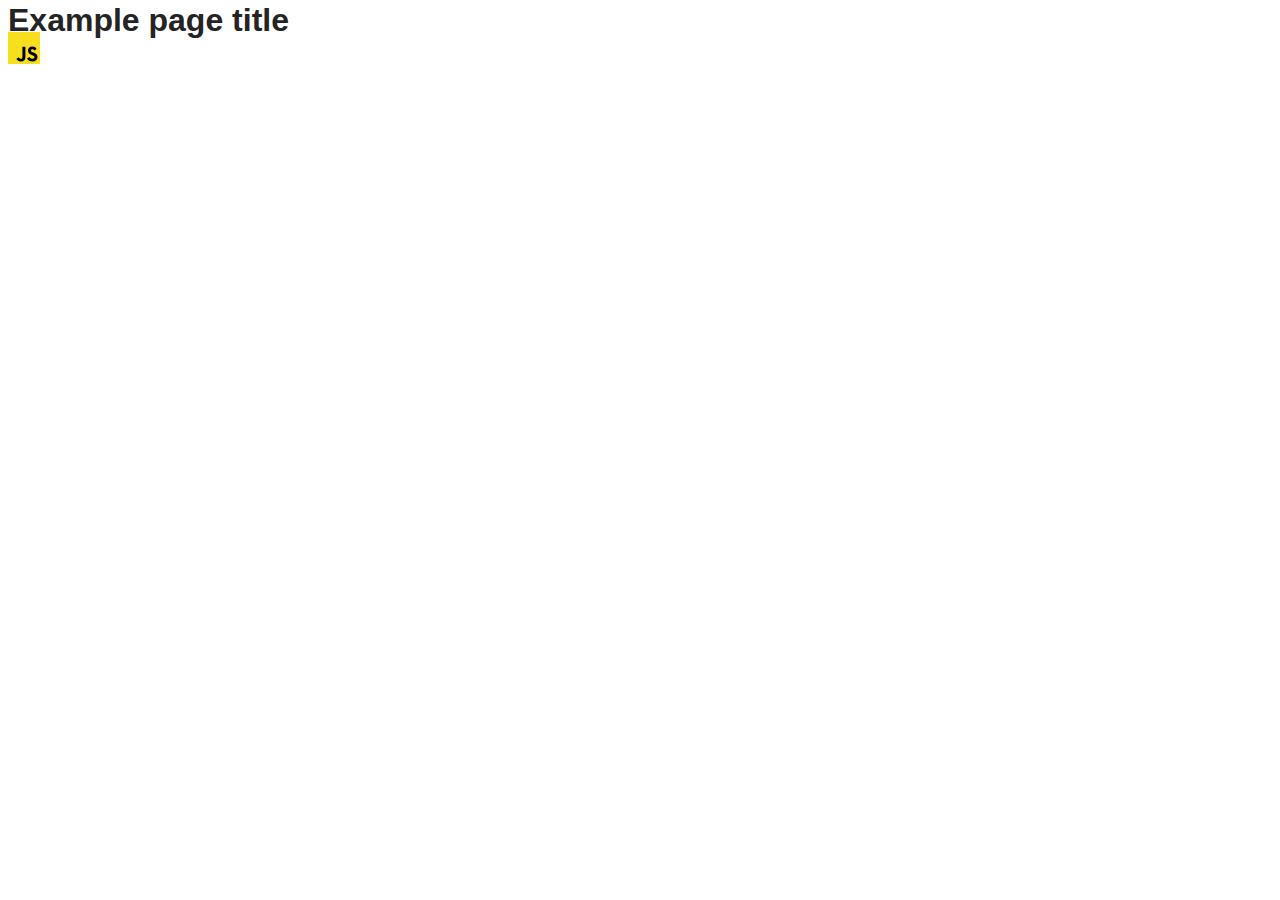
==== src/index.html @ f0c6dd49 "Initial commit" ====
<!DOCTYPE html>
<html lang="en">
  <head>
    <meta charset="UTF-8" />
    <link rel="icon" type="image/svg+xml" href="/favicon.svg" />
    <meta name="viewport" content="width=device-width, initial-scale=1.0" />
    <title>Vanilla App Template</title>
    <link rel="stylesheet" href="./css/styles.css" />
  </head>
  <body>
    <load ="partials/header.html" />

    <section>
      <h1>Example page title</h1>
      <!-- Path to images as from index.html file -->
      <img src="./img/javascript.svg" alt="" />
    </section>

    <!-- Loads the specified .html file -->
    <load ="partials/vite-promo.html" />

    <script type="module" src="./main.js"></script>
  </body>
</html>
---- src/css/styles.css ----
/**
  |============================
  | include css partials with
  | default @import url()
  |============================
*/
@import url('./reset.css');
@import url('./vite-promo.css');
@import url('./header.css');

:root {
  font-family: Inter, Avenir, Helvetica, Arial, sans-serif;
  font-size: 16px;
  line-height: 24px;
  font-weight: 400;

  color: #242424;
  background-color: rgba(255, 255, 255, 0.87);

  font-synthesis: none;
  text-rendering: optimizeLegibility;
  -webkit-font-smoothing: antialiased;
  -moz-osx-font-smoothing: grayscale;
  -webkit-text-size-adjust: 100%;
}
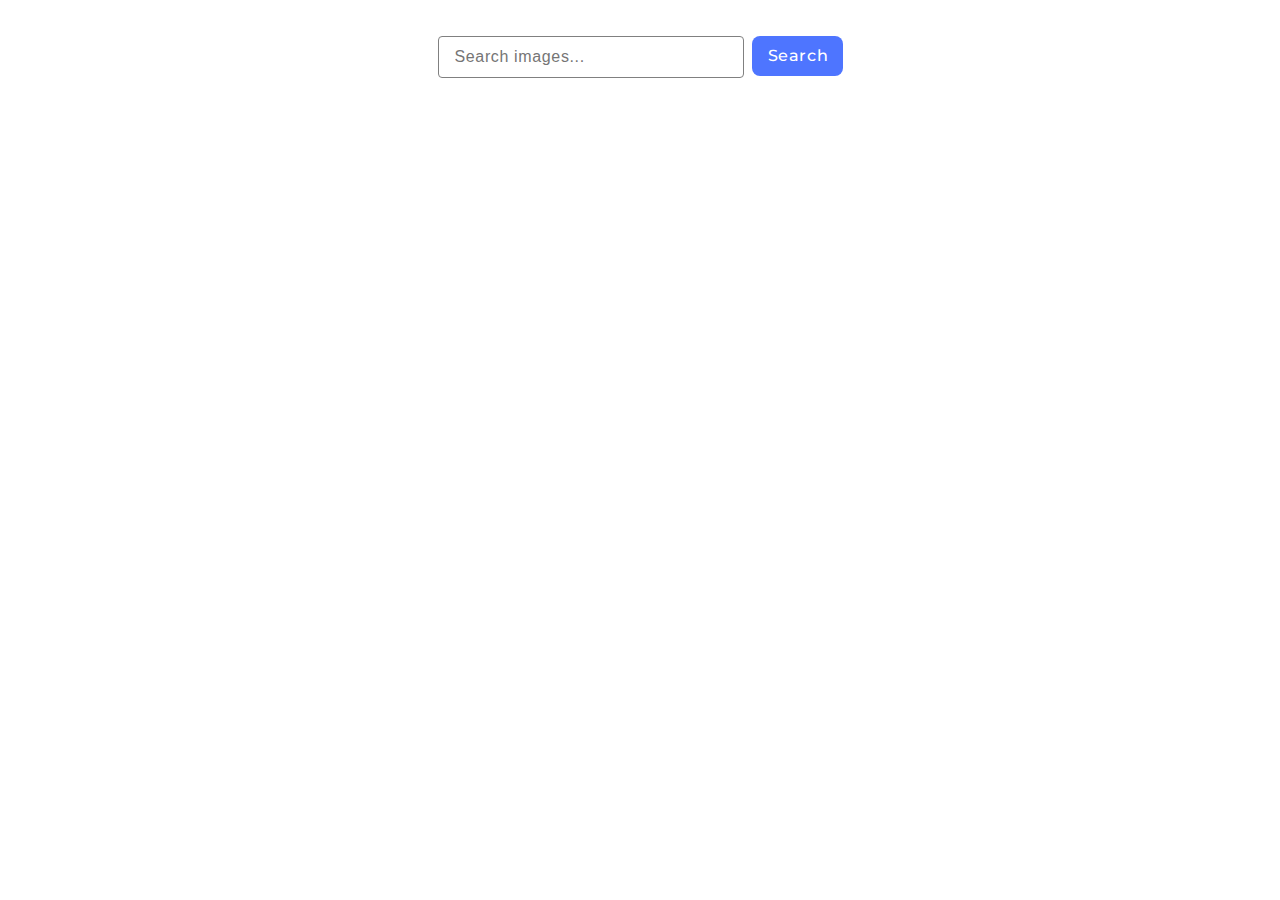
==== commit 8c079507: "update" ====
--- a/src/index.html
+++ b/src/index.html
@@ -4,21 +4,30 @@
     <meta charset="UTF-8" />
     <link rel="icon" type="image/svg+xml" href="/favicon.svg" />
     <meta name="viewport" content="width=device-width, initial-scale=1.0" />
-    <title>Vanilla App Template</title>
+    <title>Gallery</title>
+    <link rel="preconnect" href="https://fonts.googleapis.com" />
+    <link rel="preconnect" href="https://fonts.gstatic.com" crossorigin />
+    <link
+      href="https://fonts.googleapis.com/css2?family=Montserrat:wght@400;500;600&display=swap"
+      rel="stylesheet"
+    />
     <link rel="stylesheet" href="./css/styles.css" />
   </head>
   <body>
-    <load ="partials/header.html" />
-
     <section>
-      <h1>Example page title</h1>
-      <!-- Path to images as from index.html file -->
-      <img src="./img/javascript.svg" alt="" />
+      <form>
+        <input
+          type="text"
+          name="search"
+          id="text-input"
+          required
+          placeholder="Search images..."
+        />
+        <button type="submit">Search</button>
+      </form>
+      <span class="loader is-hidden"></span>
+      <div class="gallery"></div>
     </section>
-
-    <!-- Loads the specified .html file -->
-    <load ="partials/vite-promo.html" />
-
-    <script type="module" src="./main.js"></script>
+    <script src="./main.js" type="module"></script>
   </body>
 </html>
--- a/src/css/styles.css
+++ b/src/css/styles.css
@@ -5,8 +5,6 @@
   |============================
 */
 @import url('./reset.css');
-@import url('./vite-promo.css');
-@import url('./header.css');
 
 :root {
   font-family: Inter, Avenir, Helvetica, Arial, sans-serif;
@@ -23,3 +21,189 @@
   -moz-osx-font-smoothing: grayscale;
   -webkit-text-size-adjust: 100%;
 }
+
+body {
+  box-sizing: border-box;
+  margin: 0;
+  font-size: 'Montserrat', sans-serif;
+}
+section {
+  padding: 36px 156px;
+}
+form {
+  display: flex;
+  flex-direction: row;
+  justify-content: center;
+  gap: 8px;
+}
+input {
+  width: 272px;
+
+  border-radius: 4px;
+  border: 1px solid #808080;
+  padding: 8px 16px;
+  font-weight: 400;
+  font-size: 16px;
+  line-height: 150%;
+  letter-spacing: 0.04em;
+  color: #2e2f42;
+}
+input:hover {
+  border: 1px solid #000;
+}
+input:active,
+input:focus {
+  border: 1px solid #4e75ff;
+}
+button {
+  border-radius: 8px;
+  padding: 8px 16px;
+  width: 91px;
+  height: 40px;
+  background: #4e75ff;
+  font-family: 'Montserrat';
+  font-weight: 500;
+  font-size: 16px;
+  line-height: 150%;
+  letter-spacing: 0.04em;
+  color: #fff;
+  cursor: pointer;
+  border: none;
+}
+button:hover {
+  background: #6c8cff;
+}
+
+.loader {
+  transform: rotateZ(45deg);
+  perspective: 1000px;
+  border-radius: 50%;
+  width: 36px;
+  height: 36px;
+  color: #474444;
+}
+
+.loader:before,
+.loader:after {
+  content: '';
+  display: block;
+  position: absolute;
+  top: 95px;
+  left: 50%;
+  width: inherit;
+  height: inherit;
+  border-radius: 50%;
+  transform: rotateX(70deg);
+  animation: 1s spin linear infinite;
+}
+
+.loader:after {
+  color: #4e75ff;
+  transform: rotateY(70deg);
+  animation-delay: 0.4s;
+}
+
+@keyframes rotate {
+  0% {
+    transform: translate(-50%, -50%) rotateZ(0deg);
+  }
+
+  100% {
+    transform: translate(-50%, -50%) rotateZ(360deg);
+  }
+}
+
+@keyframes rotateccw {
+  0% {
+    transform: translate(-50%, -50%) rotate(0deg);
+  }
+
+  100% {
+    transform: translate(-50%, -50%) rotate(-360deg);
+  }
+}
+
+@keyframes spin {
+  0%,
+  100% {
+    box-shadow: 0.2em 0px 0 0px currentcolor;
+  }
+
+  12% {
+    box-shadow: 0.2em 0.2em 0 0 currentcolor;
+  }
+
+  25% {
+    box-shadow: 0 0.2em 0 0px currentcolor;
+  }
+
+  37% {
+    box-shadow: -0.2em 0.2em 0 0 currentcolor;
+  }
+
+  50% {
+    box-shadow: -0.2em 0 0 0 currentcolor;
+  }
+
+  62% {
+    box-shadow: -0.2em -0.2em 0 0 currentcolor;
+  }
+
+  75% {
+    box-shadow: 0px -0.2em 0 0 currentcolor;
+  }
+
+  87% {
+    box-shadow: 0.2em -0.2em 0 0 currentcolor;
+  }
+}
+
+.gallery {
+  padding: 0;
+  display: flex;
+  flex-direction: row;
+  flex-wrap: wrap;
+  gap: 20px;
+  margin-top: 32px;
+}
+.image-card {
+  padding: 0;
+  border: 1px solid #808080;
+  width: calc((100% - 2 * 24px) / 3);
+  display: flex;
+  flex-direction: column;
+  justify-content: space-between;
+}
+.image-card:hover {
+  transform: scale(1.04);
+}
+.caption {
+  width: 100%;
+  height: 48px;
+  background: #fff;
+}
+.caption-list {
+  display: flex;
+  flex-direction: row;
+  gap: 28px;
+  text-align: center;
+  padding-left: 20px;
+  padding-right: 20px;
+}
+.is-hidden {
+  display: none;
+}
+.caption-text {
+  font-weight: 600;
+  font-size: 12px;
+  line-height: 133%;
+  letter-spacing: 0.04em;
+  color: #2e2f42;
+}
+.caption-text > span {
+  font-weight: 400;
+  font-size: 12px;
+  line-height: 200%;
+  letter-spacing: 0.04em;
+  color: #2e2f42;
+}
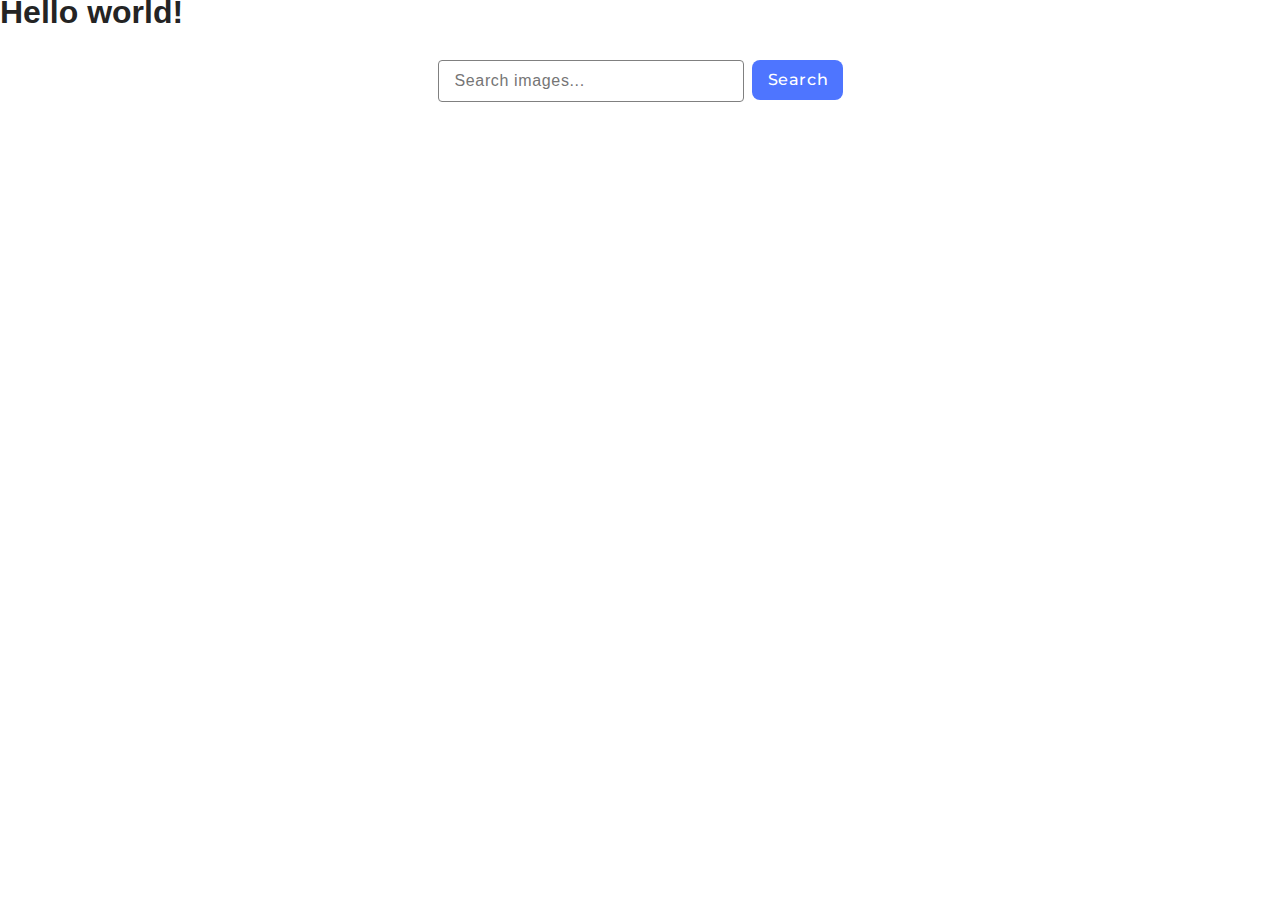
==== commit df6678c8: "update" ====
--- a/src/index.html
+++ b/src/index.html
@@ -14,6 +14,7 @@
     <link rel="stylesheet" href="./css/styles.css" />
   </head>
   <body>
+    <h1>Hello world!</h1>
     <section>
       <form>
         <input
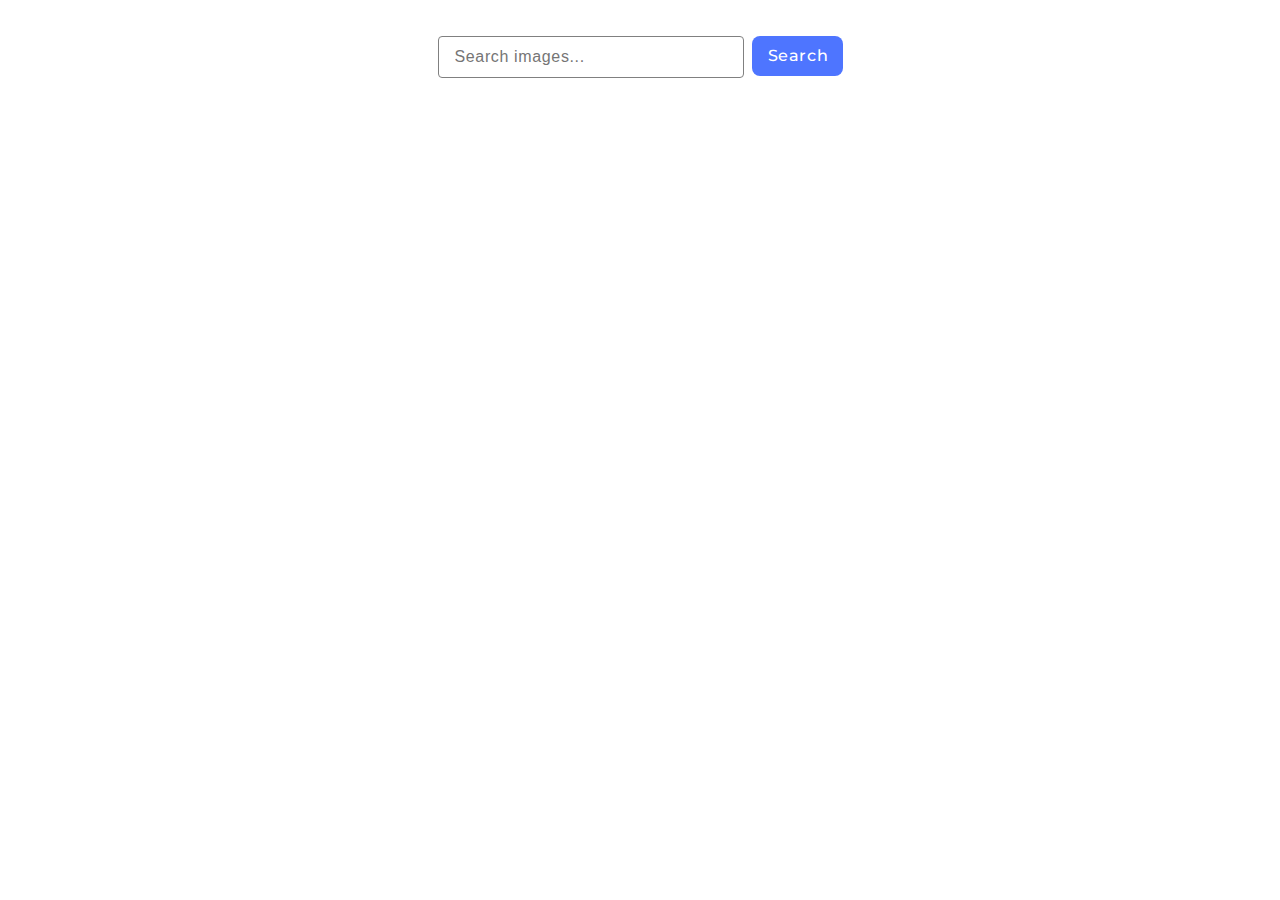
==== commit bc87834a: "update" ====
--- a/src/index.html
+++ b/src/index.html
@@ -14,7 +14,6 @@
     <link rel="stylesheet" href="./css/styles.css" />
   </head>
   <body>
-    <h1>Hello world!</h1>
     <section>
       <form>
         <input
--- a/src/css/styles.css
+++ b/src/css/styles.css
@@ -1,9 +1,4 @@
-/**
-  |============================
-  | include css partials with
-  | default @import url()
-  |============================
-*/
+
 @import url('./reset.css');
 
 :root {
